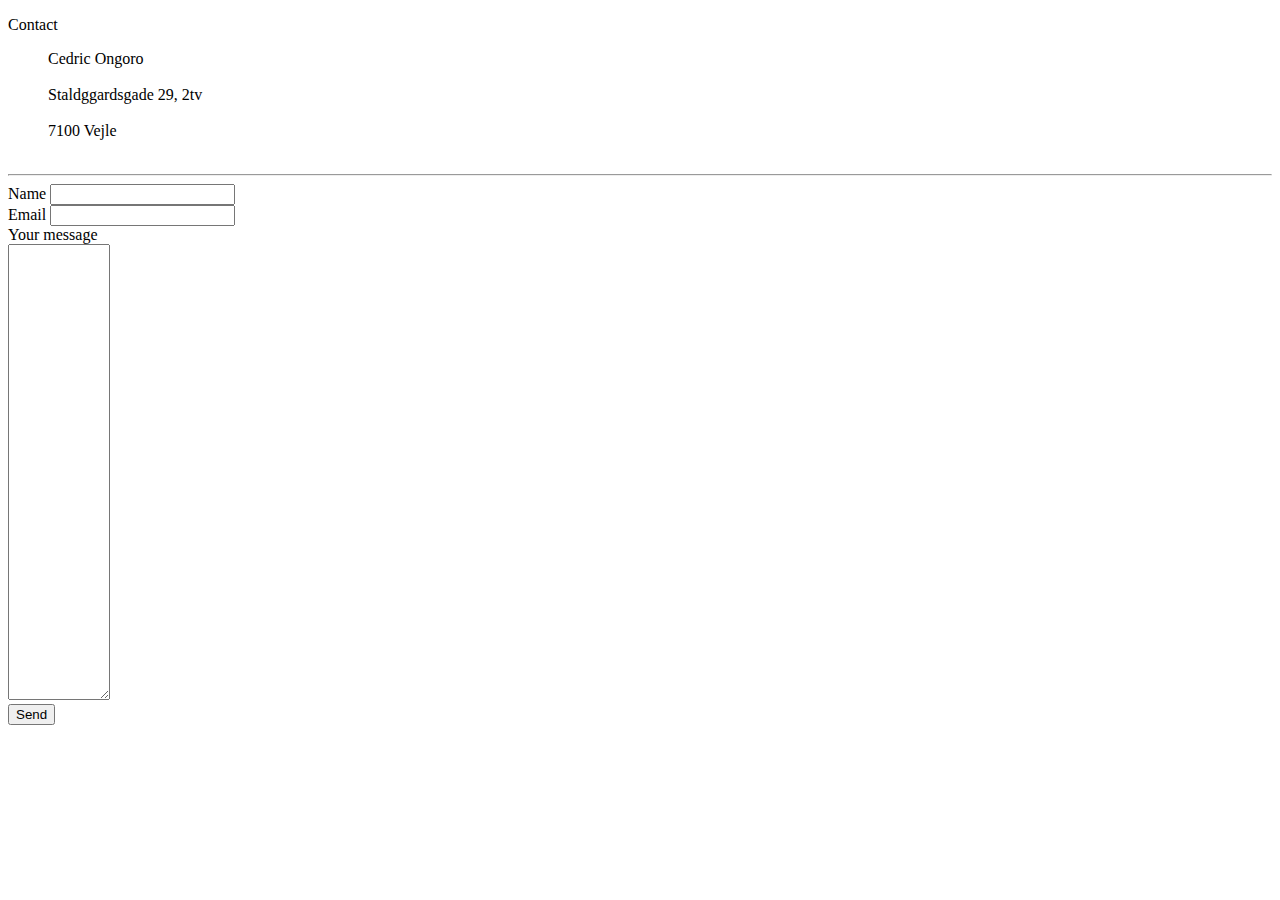
==== contact.html @ 1ef392f3 "add initial cv website files" ====
<!DOCTYPE html>
<html lang="en">
<head>
    <meta charset="UTF-8">
    <meta name="viewport" content="width=device-width, initial-scale=1.0">
    <meta http-equiv="X-UA-Compatible" content="ie=edge">
    <title>Contact</title>
</head>
<body>
    <p>
        <dl>Contact</dl>
        <dd>Cedric Ongoro </dd><br>
        <dd>Staldggardsgade 29, 2tv</dd><br>
        <dd>7100 Vejle</dd><br>
    </p>
    <hr>
    <form action="mailto:mail@cedric.dk" method="post" enctype="text/plain" >
        <label for="Name">Name</label>
        <input type="text"><br>
        <label for="email">Email</label>
        <input type="email" name="email" id=""><br>
        <label for="yourMessage">Your message</label><br>
        <textarea name="yourMessage" cols="10" rows="30"></textarea><br>
        <input type="submit" value="Send">
    </form>
</body>
</html>
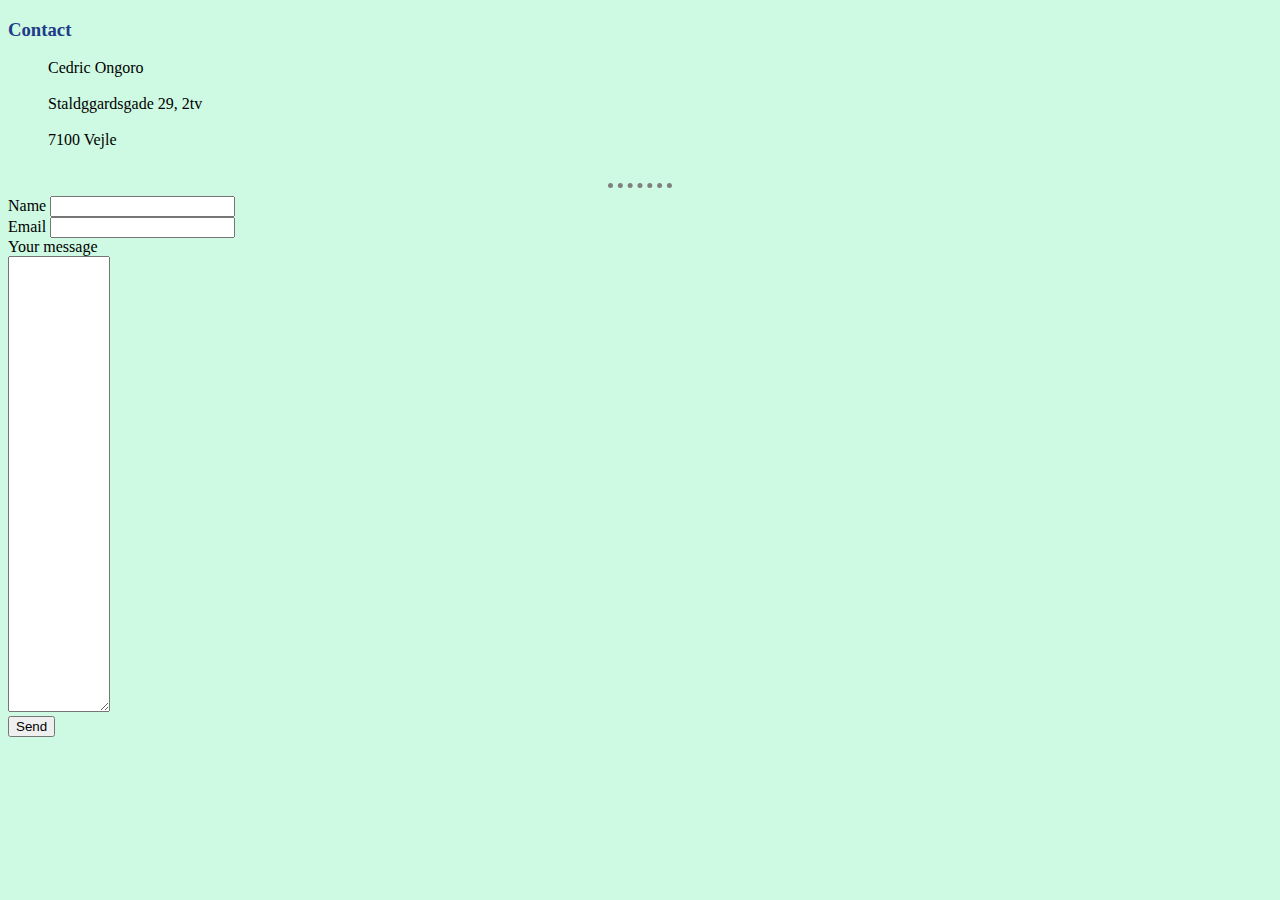
==== commit 79b7864e: "Add files via upload" ====
--- a/contact.html
+++ b/contact.html
@@ -5,10 +5,11 @@
     <meta name="viewport" content="width=device-width, initial-scale=1.0">
     <meta http-equiv="X-UA-Compatible" content="ie=edge">
     <title>Contact</title>
+  <link rel="stylesheet" href="css/styles.css">
 </head>
 <body>
     <p>
-        <dl>Contact</dl>
+        <h3>Contact</h3>
         <dd>Cedric Ongoro </dd><br>
         <dd>Staldggardsgade 29, 2tv</dd><br>
         <dd>7100 Vejle</dd><br>
--- a/css/styles.css
+++ b/css/styles.css
@@ -0,0 +1,24 @@
+body
+    {
+      background-color: #cef9e2; ;
+    }
+h1
+    {
+        color: #66bfbf;
+    }
+    h3{
+        color: #1f3c88;
+    }
+hr
+    {
+      border-style: none ;
+      border-top-style: dotted;
+      border-color: grey;
+      border-width: 10px;
+      width: 5%;
+      border-top-width: 5px;
+    }
+    /******* class selectors*********/
+    .profile{
+        border-radius: 50px;
+    }